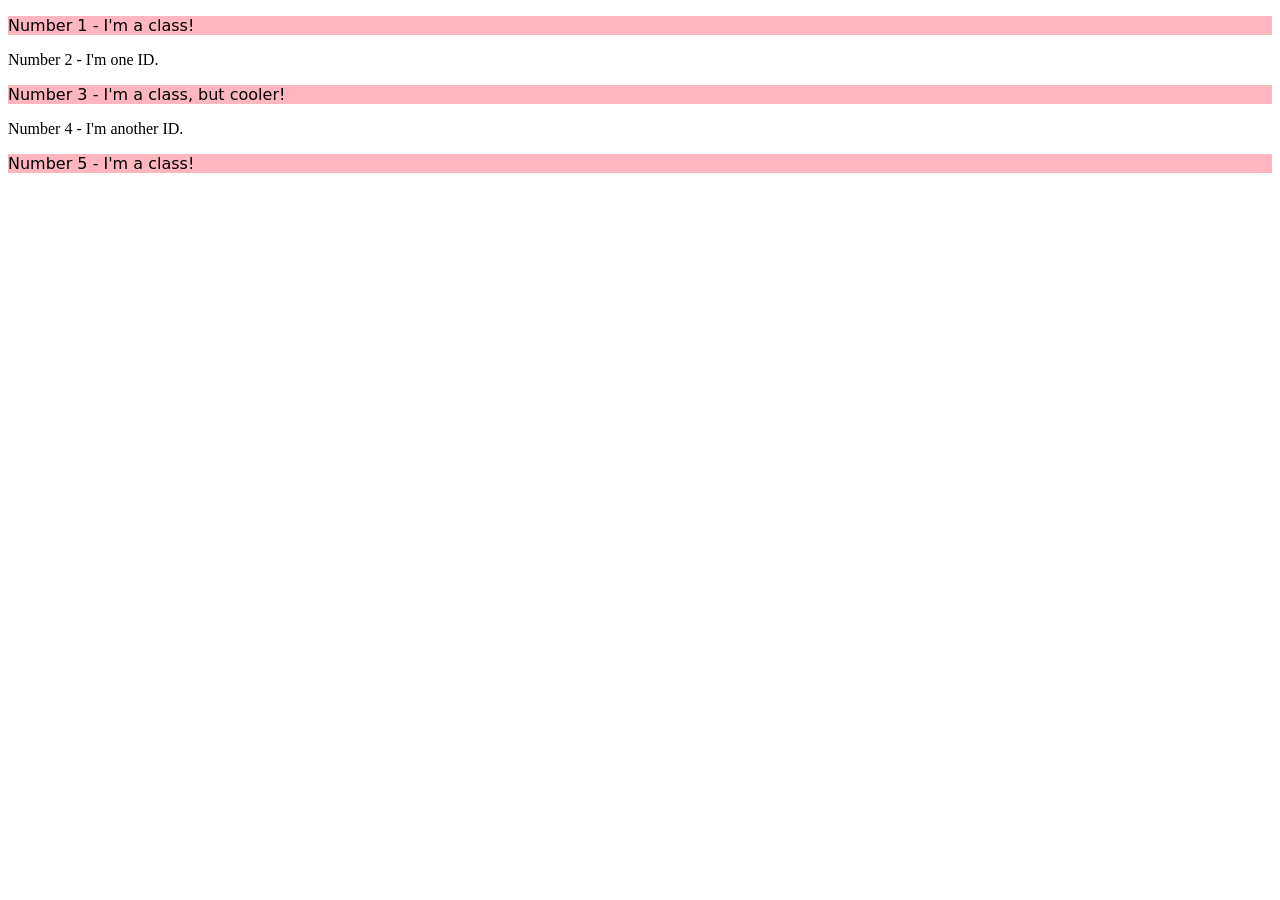
==== foundations/intro-to-css/02-class-id-selectors/index.html @ 46941a6e "Add style to odd elements" ====
<!DOCTYPE html>
<html lang="en">

<head>
  <meta charset="UTF-8">
  <meta http-equiv="X-UA-Compatible" content="IE=edge">
  <meta name="viewport" content="width=device-width, initial-scale=1.0">
  <title>Class and ID Selectors</title>
  <link rel="stylesheet" href="style.css">
</head>

<body>
  <p class="odd_element">Number 1 - I'm a class!</p>
  <div>Number 2 - I'm one ID.</div>
  <p class="odd_element">Number 3 - I'm a class, but cooler!</p>
  <div>Number 4 - I'm another ID.</div>
  <p class="odd_element">Number 5 - I'm a class!</p>
</body>

</html>
---- foundations/intro-to-css/02-class-id-selectors/style.css ----
.odd_element {
    background-color: lightpink;
    font-family: Verdana, sans-serif;
    font-family: 'DejaVu Sans', sans-serif;
}
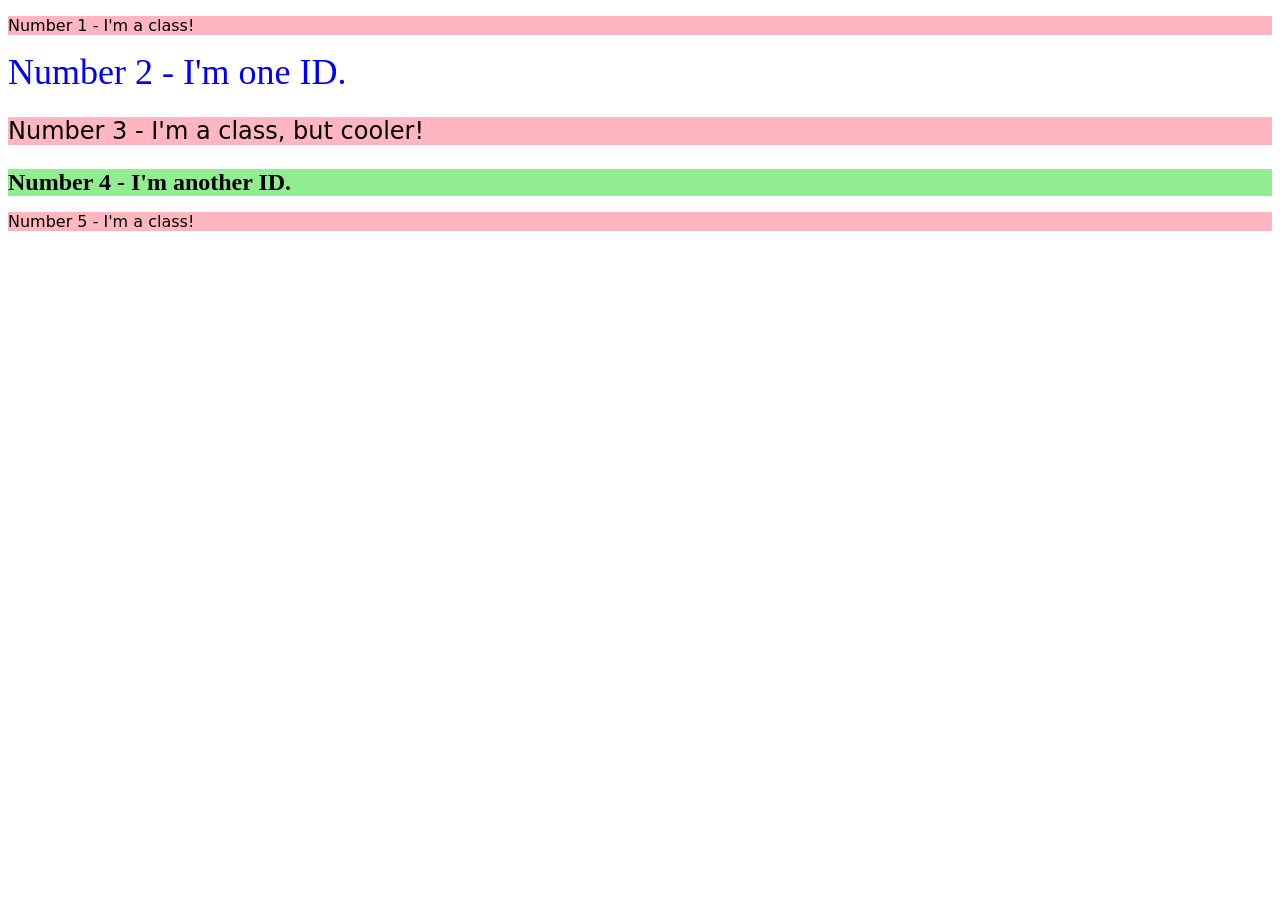
==== commit fe60ad27: "Add styles, classes, ids to all remaining elements Added 24px font size to font_size class Added col" ====
--- a/foundations/intro-to-css/02-class-id-selectors/index.html
+++ b/foundations/intro-to-css/02-class-id-selectors/index.html
@@ -11,9 +11,9 @@
 
 <body>
   <p class="odd_element">Number 1 - I'm a class!</p>
-  <div>Number 2 - I'm one ID.</div>
-  <p class="odd_element">Number 3 - I'm a class, but cooler!</p>
-  <div>Number 4 - I'm another ID.</div>
+  <div id="second_element">Number 2 - I'm one ID.</div>
+  <p class="odd_element font_size">Number 3 - I'm a class, but cooler!</p>
+  <div class="font_size" id="fourth_element">Number 4 - I'm another ID.</div>
   <p class="odd_element">Number 5 - I'm a class!</p>
 </body>
 
--- a/foundations/intro-to-css/02-class-id-selectors/style.css
+++ b/foundations/intro-to-css/02-class-id-selectors/style.css
@@ -1,5 +1,18 @@
 .odd_element {
     background-color: lightpink;
-    font-family: Verdana, sans-serif;
-    font-family: 'DejaVu Sans', sans-serif;
+    font-family: Verdana, "DejaVu Sans", sans-serif;
+}
+
+.font_size {
+    font-size: 24px;
+}
+
+#second_element {
+    color: blue;
+    font-size: 36px;
+}
+
+#fourth_element {
+    background-color: lightgreen;
+    font-weight: bold;
 }
